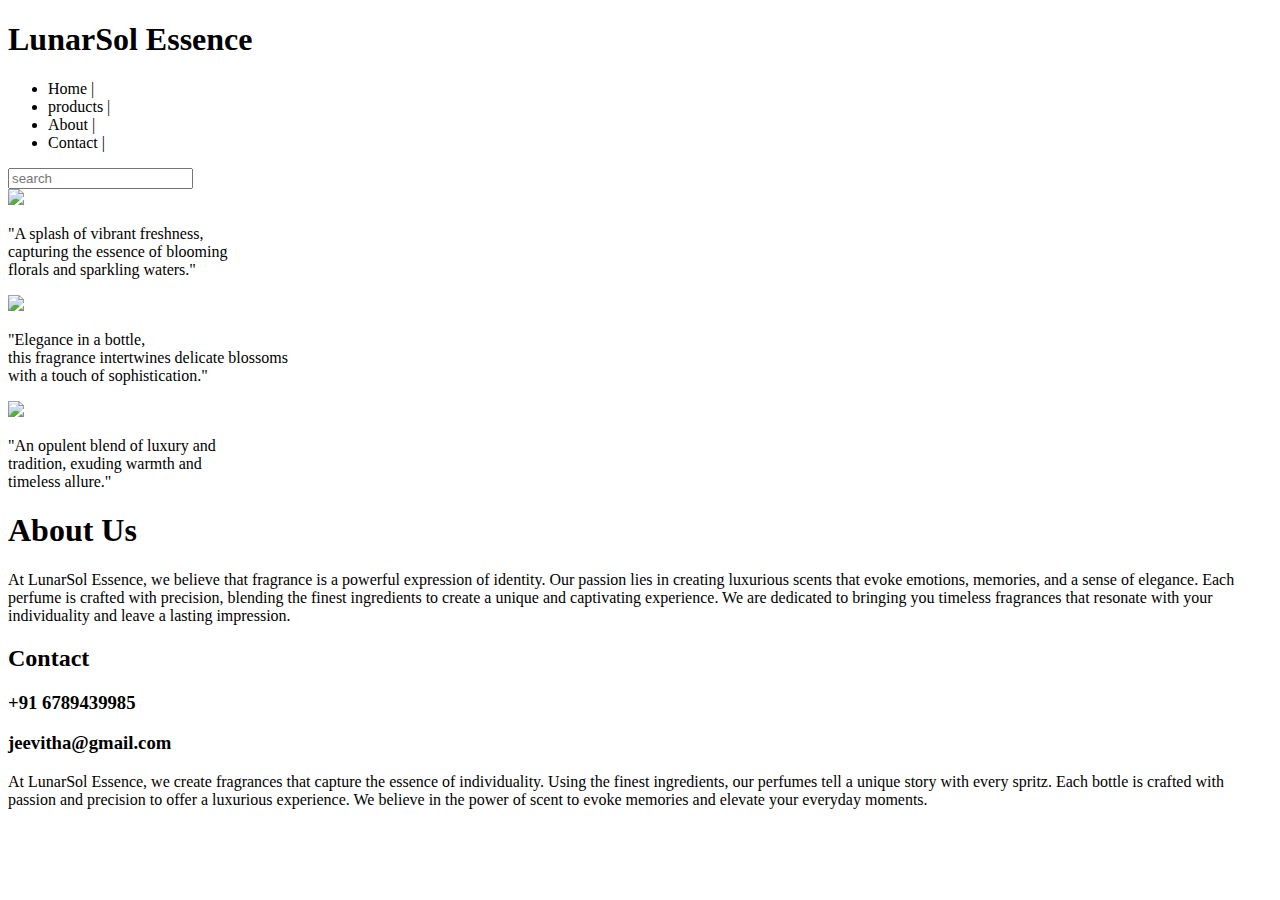
==== index.html @ ea096f03 "Add files via upload" ====
<!DOCTYPE html>
<html lang="en">
<head>
    <meta charset="UTF-8">
    <meta name="viewport" content="width=device-width, initial-scale=1.0">
    <title>index</title>
</head>
<body>
    <link rel="stylesheet" href="C:\Users\DELL\Desktop\project1\style.css">
    
    <nav>
        <h1>LunarSol Essence</h1>
        <ul>
            <li>Home |</li>
            <li>products |</li>
            <li>About |</li>
            <li>Contact |</li>
        </ul>
    </nav>

    <div class="searchbar">
        <input placeholder="search">

    </div>
    <div class="product">
        <div class="box1">
            <img src="C:\Users\DELL\Desktop\project1\6516.jpg_wh860.jpg">
            <p>"A splash of vibrant freshness,<br> capturing the essence of blooming <br>florals and sparkling waters."</p>
            


        </div>
        
        <div class="box2">
            <img src="C:\Users\DELL\Desktop\project1\perfume-2142824_640.jpg">
            <p>"Elegance in a bottle, <br>this fragrance intertwines delicate blossoms <br>with a touch of sophistication."</p>
        </div>
        <div class="box3">
            <img src="C:\Users\DELL\Desktop\project1\pexels-valeriya-1961791.jpg">
            <p>"An opulent blend of luxury and <br>tradition, exuding warmth and<br> timeless allure."</p>
        </div>

    </div>
    <div class="about">
        
        <h1 >About Us</h1>
        <p>At LunarSol Essence, we believe that fragrance is a powerful expression of identity. Our passion lies in creating luxurious scents that evoke emotions, memories, and a sense of elegance. Each perfume is crafted with precision, blending the finest ingredients to create a unique and captivating experience. We are dedicated to bringing you timeless fragrances that resonate with your individuality and leave a lasting impression.</p>
   

    </div>
    <div class="contact">
        <h2>Contact</h2>
        <h3>+91 6789439985</h3>
        <h3>jeevitha@gmail.com</h3>
        <p>At LunarSol Essence, we create fragrances that capture the essence of individuality. Using the finest ingredients, our perfumes tell a unique story with every spritz. Each bottle is crafted with passion and precision to offer a luxurious experience. We believe in the power of scent to evoke memories and elevate your everyday moments.

        </p>

    </div>

</body>
</html>
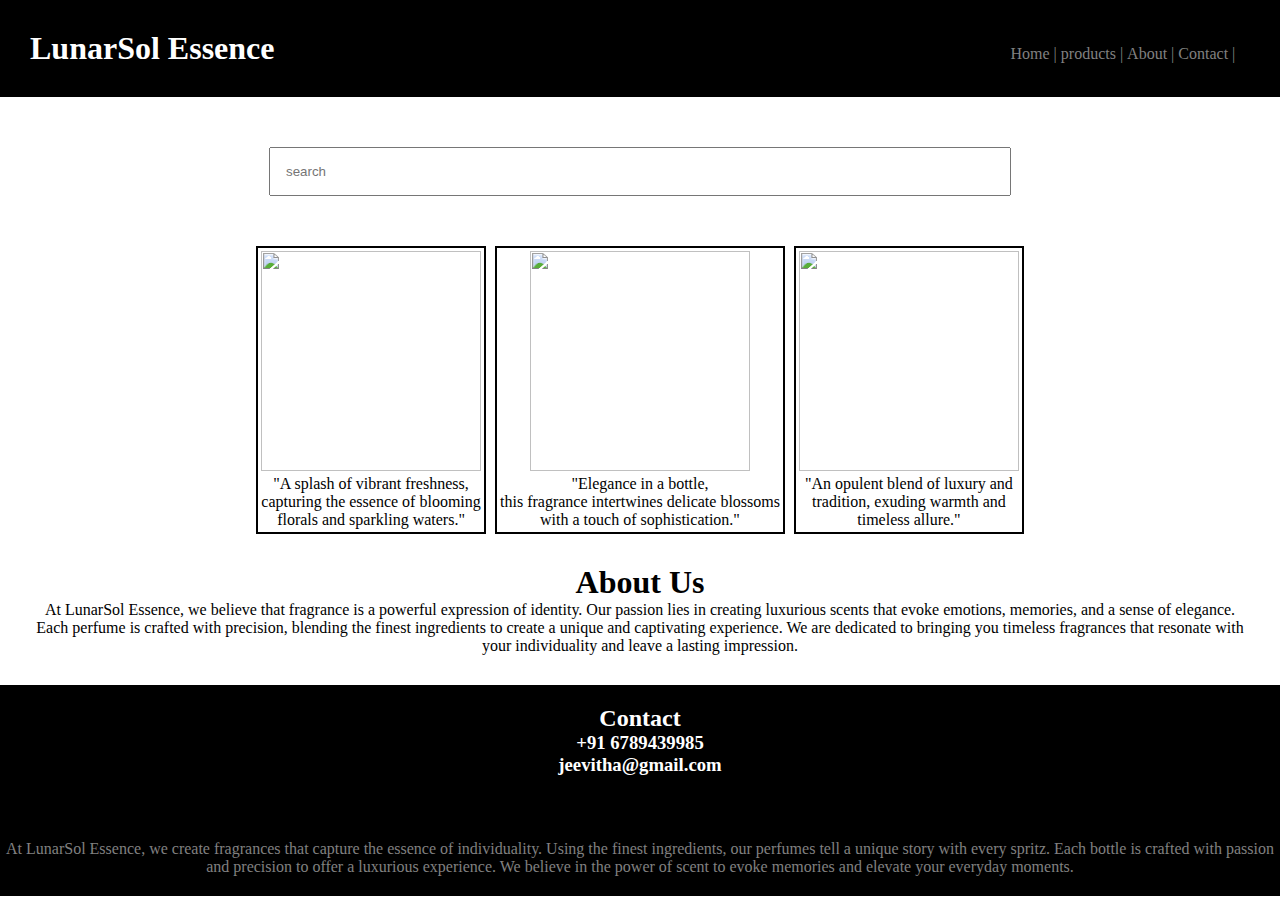
==== commit a367164b: "Update index.html" ====
--- a/index.html
+++ b/index.html
@@ -6,7 +6,7 @@
     <title>index</title>
 </head>
 <body>
-    <link rel="stylesheet" href="C:\Users\DELL\Desktop\project1\style.css">
+    <link rel="stylesheet" href="style.css">
     
     <nav>
         <h1>LunarSol Essence</h1>
@@ -24,7 +24,7 @@
     </div>
     <div class="product">
         <div class="box1">
-            <img src="C:\Users\DELL\Desktop\project1\6516.jpg_wh860.jpg">
+            <img src="6516.jpg_wh860.jpg">
             <p>"A splash of vibrant freshness,<br> capturing the essence of blooming <br>florals and sparkling waters."</p>
             
 
@@ -32,11 +32,11 @@
         </div>
         
         <div class="box2">
-            <img src="C:\Users\DELL\Desktop\project1\perfume-2142824_640.jpg">
+            <img src="perfume-2142824_640.jpg">
             <p>"Elegance in a bottle, <br>this fragrance intertwines delicate blossoms <br>with a touch of sophistication."</p>
         </div>
         <div class="box3">
-            <img src="C:\Users\DELL\Desktop\project1\pexels-valeriya-1961791.jpg">
+            <img src="pexels-valeriya-1961791.jpg">
             <p>"An opulent blend of luxury and <br>tradition, exuding warmth and<br> timeless allure."</p>
         </div>
 
@@ -59,4 +59,4 @@
     </div>
 
 </body>
-</html>+</html>
--- a/style.css
+++ b/style.css
@@ -0,0 +1,110 @@
+*{
+    margin: 0%;
+    padding: 0%;
+    cursor: pointer;
+}
+nav{
+    background-color: black;
+    color: white;
+    padding: 30px;
+    
+}
+h1,ul,li{
+    display: inline;
+}
+ul{
+    margin-left: 60%;
+}
+li{
+    color: gray;
+    cursor:pointer;
+}
+
+li:hover{
+    color: white;
+}
+input{
+    width: 60%;
+    padding: 15px;
+}
+.searchbar{
+    text-align: center;
+    color:gray;
+    padding: 50px;}
+.box1 img{
+    width: 220px;
+    height: 220px;
+    display: inline;
+    
+}
+
+.box2{
+    border-color: black;
+    border-width: 2px;
+    border-style: solid;
+    display: inline-block;
+    padding: 3px;
+    margin-left: 5px;
+}
+.box2 img{
+    height: 220px;
+    width: 220px;
+    display: inline;
+}
+.box3 img{
+    height: 220px;
+    width: 220px;
+    display: inline;
+}
+.box1{
+    border-color: black;
+    border-width: 2px;
+    border-style: solid;
+    display: inline-block;
+    padding: 3px;
+}
+
+
+.box3{
+    
+    border-color: black;
+    border-width: 2px;
+    border-style:solid ;
+    display:inline-block;
+    padding: 3px;
+    margin-left: 5px;
+    
+   
+}
+.product{
+    text-align: center;
+}
+.box1 p:hover{
+    background-color:black;
+    color:beige;
+}
+.box2 p:hover{
+    background-color:black;
+    color:beige;
+}
+.box3 p:hover{
+    background-color:black;
+    color:beige;
+}
+.about{
+    padding: 30px;
+    text-align: center;
+}
+.contact{
+    background-color: black;
+    color: white;
+    padding-top: 20px;
+    text-align: center;
+}
+.contact p{
+    color: grey;
+    margin-top: 5%;
+    padding-bottom: 20px;
+}
+
+    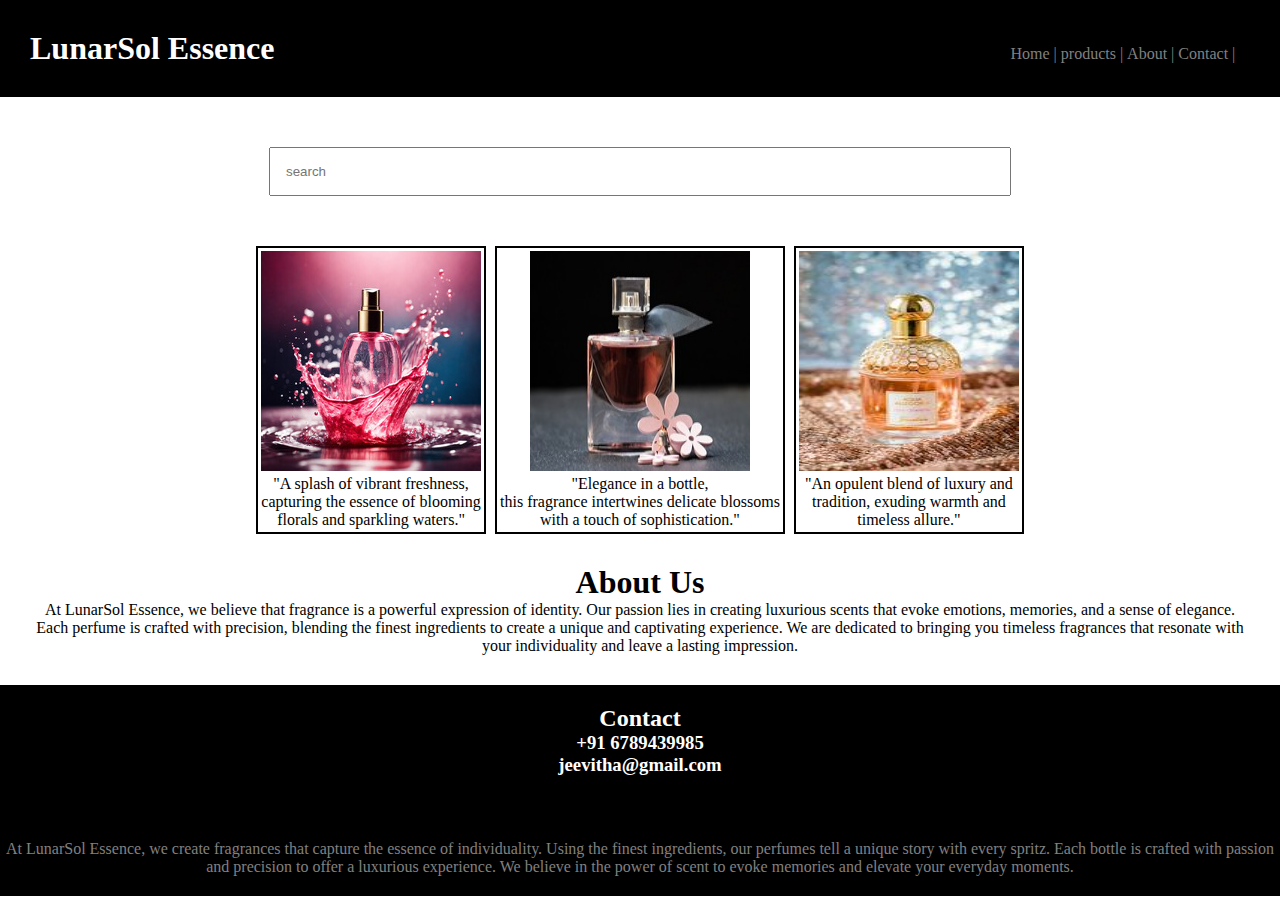
==== commit d9da2f6f: "Add files via upload" ====
--- a/index.html
+++ b/index.html
@@ -59,4 +59,4 @@
     </div>
 
 </body>
-</html>
+</html>